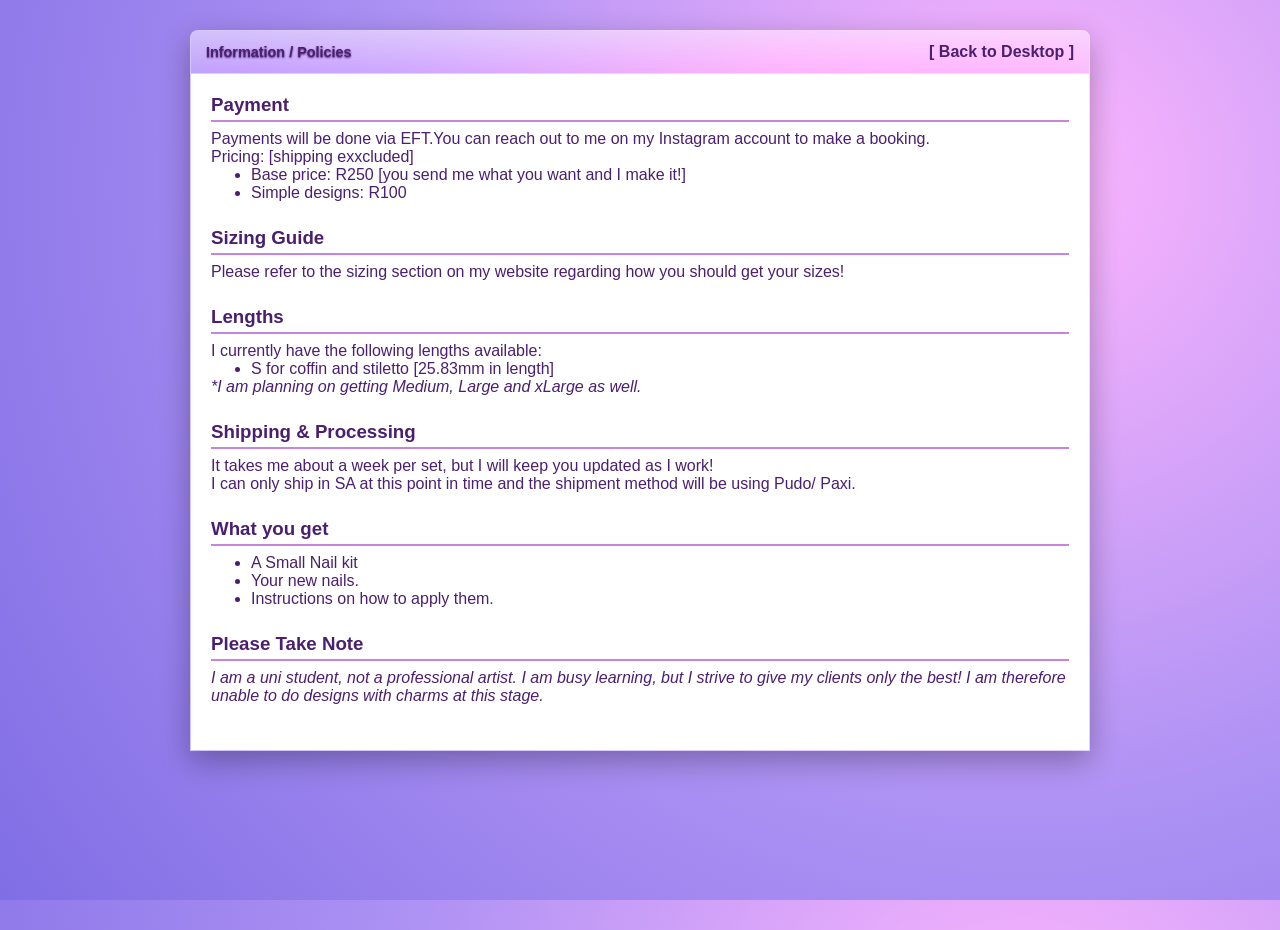
==== info.html @ 9a9f2578 "Add files via upload" ====
<!DOCTYPE html>
<html lang="en">
<head>
    <meta charset="UTF-8">
    <title>Information</title>
    <link rel="stylesheet" href="styles.css">
    <meta name="viewport" content="width=device-width, initial-scale=1.0">
    <style>
        body { background: radial-gradient(circle at 80% 20%, #FFB6FE, #AE92F4, #806EE5); overflow: auto; }
        .info-section { margin-bottom: 25px; }
        .info-section h3 { margin-bottom: 8px; color: #4B1F6F; border-bottom: 2px solid #C686DD; padding-bottom: 4px;}
        .info-section ul {padding-left: 40px;}
    </style>
</head>
<body>

    <div class="aero-window">
        <div class="window-header">
            <span class="window-title" style="color: #4B1F6F">Information / Policies</span>
            <a href="index.html" style="color: #4B1F6F; text-decoration: none; font-weight: bold;">[ Back to Desktop ]</a>
        </div>
        <div class="window-body">
            
            <div class="info-section">
                <h3>Payment</h3>
                <p>Payments will be done via EFT.You can reach out to me on my Instagram account to make a booking.</p>
                <p>Pricing: [shipping exxcluded]</p>
                <ul>
                    <li>Base price: R250 [you send me what you want and I make it!]</li>
                    <li>Simple designs: R100</li>
                </ul>
            </div>

            <div class="info-section">
                <h3>Sizing Guide</h3>
                <p>Please refer to the sizing section on my website regarding how you should get your sizes!</p>
                <p></p>
            </div>
            <div class="info-section">
                <h3>Lengths</h3>
                <p>I currently have the following lengths available:</p>
                <ul>
                    <li>S for coffin and stiletto [25.83mm in length]</li>
                </ul>
                <p><i>*I am planning on getting Medium, Large and xLarge as well.</i></p>
            </div>

            <div class="info-section">
                <h3>Shipping & Processing</h3>
                <p>It takes me about a week per set, but I will keep you updated as I work!</p>
                <p>I can only ship in SA at this point in time and the shipment method will be using Pudo/ Paxi. </p>
            </div>
            <div class="info-section">
                <h3>What you get</h3>
                <ul>
                    <li>A Small Nail kit</li>
                    <li>Your new nails.</li>
                    <li>Instructions on how to apply them.</li>
                </ul>
            </div>
            <div class="info-section">
                <h3>Please Take Note</h3>
                <p><i>I am a uni student, not a professional artist. I am busy learning, but I strive to give my clients only the best! I am therefore unable to do designs with charms at this stage.</i></p>
            </div>

        </div>
    </div>

</body>
</html>
---- styles.css ----
/* Core Styling & Frutiger Aero Reset */
* {
    box-sizing: border-box;
    margin: 0;
    padding: 0;
    font-family: 'Segoe UI', Tahoma, Geneva, Verdana, sans-serif;
}

body, html {
    height: 100%;
    width: 100%;
}

/* Bright, vibrant abstract background typical of Windows 7 era */
.desktop {
    background: radial-gradient(circle at 80% 20%, #FFB6FE, #AE92F4, #806EE5);
    height: calc(100vh - 40px);
    position: relative;
    padding: 20px;
    display: flex;
    flex-direction: column;
}

/* Centered Desktop Branding */
.desktop-title {
    position: absolute;
    top: 35%;
    left: 50%;
    transform: translate(-50%, -50%);
    color: rgba(255, 255, 255, 0.75);
    font-size: 5rem;
    font-weight: 500;
    text-shadow: 0px 2px 10px rgba(0, 0, 0, 0.3);
    user-select: none;
    pointer-events: none;
    text-align: center;
    width: 90%;
}

/* Icon Grid Organization */
.icon-grid {
    display: flex;
    flex-direction: column;
    gap: 20px;
    width: fit-content;
    z-index: 2;
}

.desktop-icon {
    display: flex;
    flex-direction: column;
    align-items: center;
    width: 90px;
    text-decoration: none;
    color: white;
    text-align: center;
    padding: 8px;
    border: 1px solid transparent;
    border-radius: 4px;
    transition: all 0.2s ease;
}

/* Windows Hover & Selection Effect */
.desktop-icon:hover {
    background: rgba(255, 255, 255, 0.15);
    border: 1px solid rgba(255, 255, 255, 0.3);
    box-shadow: inset 0 0 5px rgba(255, 255, 255, 0.5);
}

.desktop-icon img {
    width: 48px;
    height: 48px;
    margin-bottom: 5px;
    filter: drop-shadow(0px 2px 4px rgba(0,0,0,0.4));
}

.desktop-icon span {
    font-size: 0.85rem;
    text-shadow: 1px 1px 3px rgba(0, 0, 0, 0.8);
    font-weight: 500;
}

/* Style for the desktop shortcut layout */
.desktop-icon img {
    width: 64px; /* Optimal size for desktop grids */
    height: 64px;
    margin-bottom: 5px;
    /* Soft diffuse shadow simulating standard Windows 7 desktop engine */
    filter: drop-shadow(0px 3px 6px rgba(0, 0, 0, 0.4)) drop-shadow(0px 1px 2px rgba(0, 0, 0, 0.2));
    transition: transform 0.15s ease;
}

/* Give the icons a slight interactive bounce when pressed down */
.desktop-icon:active img {
    transform: scale(0.95);
    filter: drop-shadow(0px 1px 2px rgba(0, 0, 0, 0.5));
}

/* Fix mobile responsive sizing for image assets */
@media (max-width: 768px) {
    .desktop-icon img {
        width: 48px;
        height: 48px;
    }
}

/* Aero Glass Taskbar styling */
.taskbar {
    height: 40px;
    background: #FFE6F6;
    backdrop-filter: blur(12px) saturate(180%);
    -webkit-backdrop-filter: blur(12px) saturate(180%);
    border-top: 1px solid rgba(255, 255, 255, 0.3);
    box-shadow: 0 -2px 10px rgba(0,0,0,0.15);
    display: flex;
    align-items: center;
    justify-content: space-between;
    padding: 0 10px;
    position: fixed;
    bottom: 0;
    width: 100%;
    z-index: 999;
}

.start-button img {
    width: 28px;
    height: 28px;
    cursor: pointer;
    transition: transform 0.2s;
}
.start-button img:hover {
    transform: scale(1.1);
}

.taskbar-links {
    display: flex;
    gap: 15px;
}

.taskbar-icon img {
    width: 26px;
    height: 26px;
    transition: transform 0.1s;
}
.taskbar-icon img:hover {
    transform: translateY(-2px);
}


/* Styling for Font Awesome Icons in Taskbar */
.taskbar-icon i {
    font-size: 24px; /* Adjusts icon size */
    color: #FF8AD8;
    text-shadow: 0 0 8px #FFE6F6, 0 2px 4px #FF3BC1; 
    transition: all 0.2s ease-in-out;
}

/* Hover glow effect */
.taskbar-icon:hover i {
    color: #FF3BC1;
    transform: scale(1.1) translateY(-2px);
    text-shadow: 0 0 15px #FF3BC1;
}

.system-tray {
    color: #4B1F6F;
    font-size: 0.8rem;
    text-shadow: 1px 1px 2px rgba(0,0,0,0.5);
}

/* --- Subpages Windows (Aero Theme Window Wrapper) --- */
.aero-window {
    background: rgba(255, 255, 255, 0.2);
    backdrop-filter: blur(20px) saturate(200%);
    -webkit-backdrop-filter: blur(20px) saturate(200%);
    border: 1px solid rgba(255, 255, 255, 0.45);
    border-radius: 8px 8px 0 0;
    box-shadow: 0 10px 30px rgba(0,0,0,0.3);
    max-width: 900px;
    margin: 30px auto;
    color: #4B1F6F;
    overflow: hidden;
    width: 95%;
}

.window-header {
    background: linear-gradient(to bottom, rgba(255,255,255,0.4), rgba(255,255,255,0.1));
    padding: 12px 15px;
    display: flex;
    justify-content: space-between;
    align-items: center;
    border-bottom: 1px solid rgba(255, 255, 255, 0.2);
}

.window-title {
    font-weight: 600;
    color: #fff;
    text-shadow: 0 1px 2px #4B1F6F;
    font-size: 0.9rem;
    white-space: nowrap;
    overflow: hidden;
    text-overflow: ellipsis;
    max-width: 60%;
}

.window-body {
    background: white; 
    padding: 20px;
    min-height: 400px;
}

/* Portfolio Page Grid layouts */
.gallery-grid {
    display: grid;
    grid-template-columns: repeat(auto-fill, minmax(180px, 1fr));
    gap: 15px;
}

.nail-card {
    border: 1px solid #ddd;
    border-radius: 4px;
    overflow: hidden;
    box-shadow: 0 2px 5px rgba(0,0,0,0.05);
}

.nail-card img {
    width: 100%;
    height: 180px;
    object-fit: cover;
    display: block;
}

.nail-card p {
    padding: 8px;
    font-size: 0.9rem;
    font-weight: 500;
    text-align: center;
    background: #f9f9f9;
}

/* ==========================================================================
   📱 MOBILE & TABLET OPTIMISATIONS (Media Queries)
   ========================================================================== */

@media (max-width: 768px) {
    /* Change desktop shortcut orientation to horizontal at the top */
    .icon-grid {
        flex-direction: row;
        flex-wrap: wrap;
        justify-content: center;
        width: 100%;
        gap: 15px;
    }

    .desktop-icon {
        width: 85px;
        padding: 5px;
    }

    .desktop-icon img {
        width: 40px;
        height: 40px;
    }

    /* Adjust main background name size so it stays clean */
    .desktop-title {
        font-size: 2rem;
        top: 50%;
    }

    /* Window expands to fill mobile viewport nicely */
    .aero-window {
        width: 100%;
        margin: 0;
        border-radius: 0;
        border-left: none;
        border-right: none;
        border-top: none;
        min-height: calc(100vh - 40px);
    }

    .window-body {
        padding: 15px;
        min-height: calc(100vh - 85px);
        padding-bottom: 60px; /* Safe zone padding for the bottom bar */
    }

    /* Scale gallery grid down for narrow screens */
    .gallery-grid {
        grid-template-columns: repeat(auto-fill, minmax(140px, 1fr));
        gap: 10px;
    }

    .nail-card img {
        height: 140px;
    }

    /* Ensure user can read comfortably on mobile */
    .info-section h3 {
        font-size: 1.1rem;
    }
    
    .info-section p {
        font-size: 0.9rem;
        line-height: 1.4;
    }
}

/* Subpage specific background to anchor theme consistency */
.subpage-bg {
    background: radial-gradient(circle at 80% 20%, #FFB6FE, #AE92F4, #806EE5);
    overflow-y: auto;
    min-height: 100vh;
    padding: 20px 0;
}

/* Detailed Explorer Layout Adjustment */
.detailed-window {
    max-width: 1000px;
    margin: 20px auto;
}

/* Window Navigation Control elements */
.window-controls {
    display: flex;
    gap: 8px;
}

.win-btn {
    color: #4B1F6F;
    text-decoration: none;
    background: rgba(255, 255, 255, 0.15);
    padding: 5px 12px;
    border-radius: 4px;
    border: 1px solid rgba(255, 255, 255, 0.2);
    font-size: 0.85rem;
    transition: all 0.2s ease;
}

.win-btn:hover {
    background: rgba(255, 255, 255, 0.3);
    box-shadow: 0 0 8px rgba(255, 255, 255, 0.5);
}

/* Windows 7 Style Address Bar Blueprint */
.address-bar {
    background: linear-gradient(to bottom, #FFE6F6, #FF8AD8);
    border-bottom: 1px solid #d1d1d1;
    padding: 6px 15px;
    font-size: 0.85rem;
    color: #444;
}

.breadcrumbs {
    display: flex;
    align-items: center;
    gap: 6px;
}

.breadcrumb-arrow {
    font-size: 0.7rem;
    color: #888;
}

.current-folder {
    font-weight: 600;
    color: #111;
}

/* Split Column Layout Architecture */
.split-workspace {
    display: flex;
    gap: 20px;
    border-bottom: 1px solid #e0e0e0;
}

.main-gallery-zone {
    flex: 2;
}

.set-metadata-zone {
    flex: 1;
    min-width: 250px;
}

/* Structural Header Design */
.section-title {
    font-size: 1.2rem;
    font-weight: 500;
    color: #4B1F6F;
    margin-bottom: 15px;
    border-bottom: 1px dashed #d1d1d1;
    padding-bottom: 5px;
}

/* Stack Finished Work Images Cleanly */
.set-main-images.row-layout {
    display: grid;
    grid-template-columns: repeat(3, 1fr); /* Forces exactly 3 items per row */
    gap: 15px; /* Adds clean spacing between windows cells */
    margin-bottom: 20px;
}

.set-image-wrapper img {
    width: 100%;
    height: 180px; /* Uniform crop height for neat aesthetic uniformity */
    object-fit: cover;
    border-radius: 4px;
    border: 1px solid #ddd;
    cursor: pointer;
    transition: transform 0.2s ease;
}

/* Give images a subtle hover pop effect to hint playability */
.set-image-wrapper img:hover, .ref-image-card img:hover {
    transform: scale(1.02);
    box-shadow: 0 4px 12px #FF8AD8;
}
.reference-images-grid {
    display: grid;
    grid-template-columns: repeat(4, 1fr); /* Forces all 4 reference images into a row */
    gap: 15px;
}

.ref-image-card img {
    width: 100%;
    height: 130px; /* Uniform height for reference items */
    object-fit: cover;
    border-radius: 4px;
    border: 1px dashed #cbd5e1;
    cursor: pointer;
    transition: transform 0.2s ease;
}
.set-image-wrapper img:hover, .ref-image-card img:hover {
    transform: scale(1.03);
    box-shadow: 0 4px 12px #FF8AD8;
}

.lightbox-overlay {
    display: none; /* Hidden by default */
    position: fixed;
    z-index: 10000; /* Stays above taskbars and desktop windows */
    left: 0;
    top: 0;
    width: 100%;
    height: 100%;
    background-color: rgba(0, 0, 0, 0.6);
    backdrop-filter: blur(5px);
    align-items: center;
    justify-content: center;
}

/* Inner pop-up window styling that looks like a miniature software program */
.lightbox-window {
    background: rgba(255, 255, 255, 0.2);
    backdrop-filter: blur(25px) saturate(200%);
    border: 1px solid rgba(255, 255, 255, 0.5);
    border-radius: 8px 8px 4px 4px;
    box-shadow: 0 20px 50px rgba(0,0,0,0.5);
    max-width: 85%;
    max-height: 85%;
    overflow: hidden;
    animation: zoomInSubtle 0.25s ease-out;
}

.lightbox-header {
    background: linear-gradient(to bottom, rgba(255,255,255,0.4), rgba(255,255,255,0.15));
    padding: 8px 12px;
    color: white;
    font-size: 0.85rem;
    font-weight: 600;
    text-shadow: 0 1px 2px rgba(0,0,0,0.5);
    border-bottom: 1px solid rgba(255,255,255,0.2);
}

.lightbox-body {
    background: #111; /* Clean black frame background for contrast */
    padding: 10px;
    display: flex;
    justify-content: center;
    align-items: center;
}

.lightbox-body img {
    max-width: 100%;
    max-height: 70vh;
    object-fit: contain;
    border: 1px solid #333;
}

/* Quick Close indicator button styling */
.lightbox-close {
    position: absolute;
    top: 20px;
    right: 30px;
    color: #fff;
    font-size: 40px;
    font-weight: bold;
    cursor: pointer;
    transition: color 0.2s;
}
.lightbox-close:hover {
    color: #00b4db;
}

/* Windows 7 Aero fluid window execution script lookalike animation */
@keyframes zoomInSubtle {
    from { transform: scale(0.92); opacity: 0; }
    to { transform: scale(1); opacity: 1; }
}

/* File Properties Meta Box Layout */
.meta-card {
    background: #FFE6F6;
    border: 1px solid #cbd5e1;
    border-radius: 6px;
    padding: 15px;
    box-shadow: inset 0 0 5px rgba(0,0,0,0.02);
}

.meta-card h3 {
    font-size: 0.95rem;
    margin-bottom: 12px;
    color: #334155;
}

.meta-table {
    width: 100%;
    border-collapse: collapse;
    font-size: 0.88rem;
}

.meta-table td {
    padding: 8px 4px;
    vertical-align: top;
    line-height: 1.4;
}

.badge-time {
    background: #FF8AD8;
    color: #4B1F6F;
    padding: 3px 8px;
    border-radius: 12px;
    font-weight: 600;
    font-size: 0.8rem;
    display: inline-block;
}

/* Footer Container for Blueprint References */
.window-body-footer {
    background: #FFE6F6;
    padding: 20px;
}

.reference-title {
    color: #4B1F6F;
}

.reference-images-grid {
    display: grid;
    grid-template-columns: repeat(auto-fill, minmax(150px, 1fr));
    gap: 15px;
}

.ref-image-card {
    background: white;
    border: 1px dashed #cbd5e1;
    padding: 8px;
    border-radius: 4px;
    text-align: center;
}

.ref-image-card img {
    width: 100%;
    height: 110px;
    object-fit: cover;
    border-radius: 2px;
}

.ref-image-card p {
    font-size: 0.75rem;
    color: #64748b;
    margin-top: 6px;
    white-space: nowrap;
    overflow: hidden;
    text-overflow: ellipsis;
}

/* --- Responsive Fluid Mobile Adapters --- */
@media (max-width: 768px) {
    /* Stacks elements smoothly or shrinks grids on mobile views */
    .set-main-images.row-layout {
        grid-template-columns: repeat(auto-fill, minmax(100px, 1fr));
        gap: 8px;
    }
    .set-image-wrapper img {
        height: 110px;
    }
    
    .reference-images-grid {
        grid-template-columns: repeat(2, 1fr); /* 2x2 block matrix for phone displays */
        gap: 10px;
    }
    .ref-image-card img {
        height: 100px;
    }
}
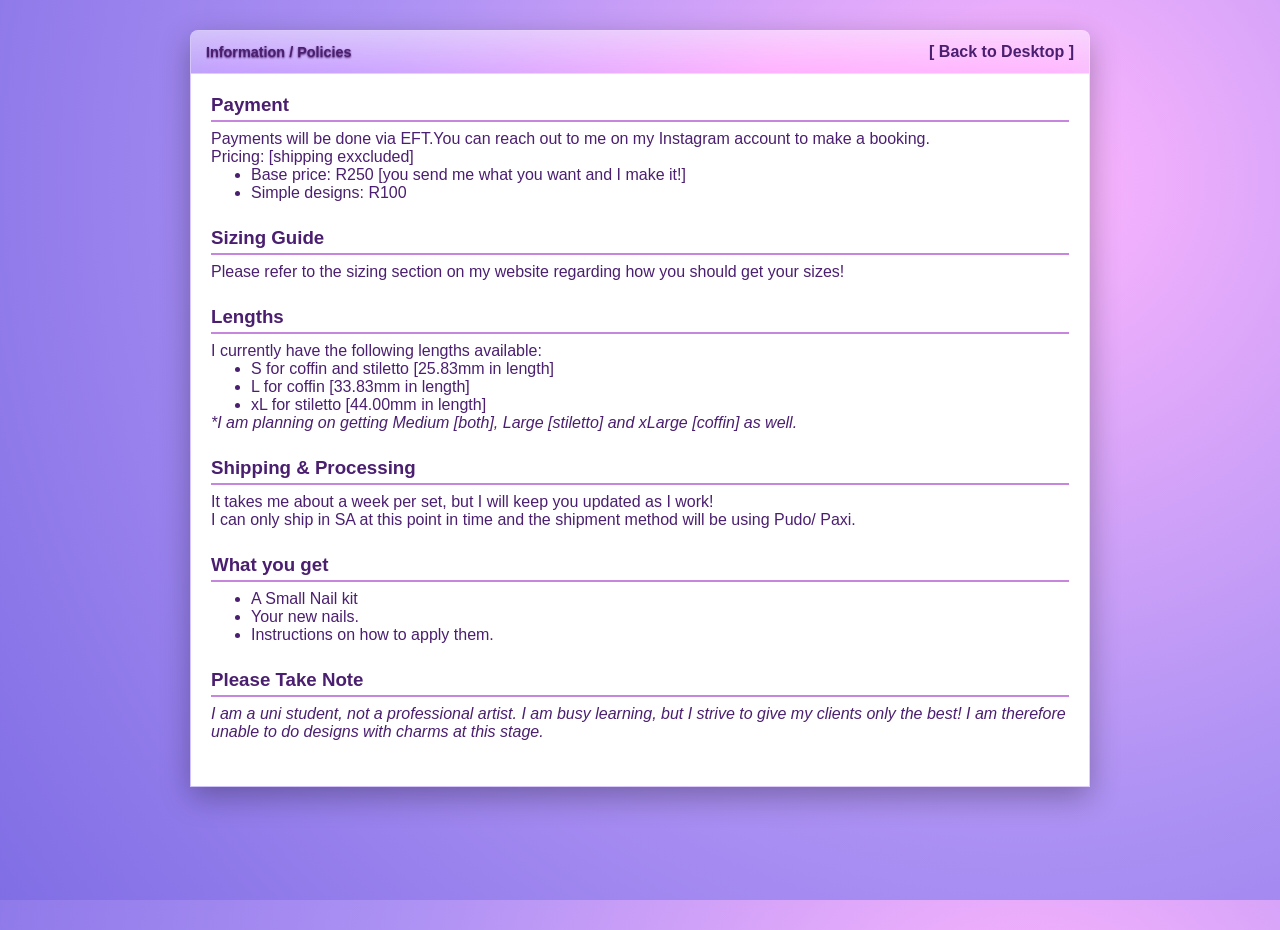
==== commit 55618b1f: "Update info.html Added sizes" ====
--- a/info.html
+++ b/info.html
@@ -41,8 +41,10 @@
                 <p>I currently have the following lengths available:</p>
                 <ul>
                     <li>S for coffin and stiletto [25.83mm in length]</li>
+                    <li>L for coffin [33.83mm in length]</li>
+                    <li>xL for stiletto [44.00mm in length]</li>
                 </ul>
-                <p><i>*I am planning on getting Medium, Large and xLarge as well.</i></p>
+                <p><i>*I am planning on getting Medium [both], Large [stiletto] and xLarge [coffin] as well.</i></p>
             </div>
 
             <div class="info-section">
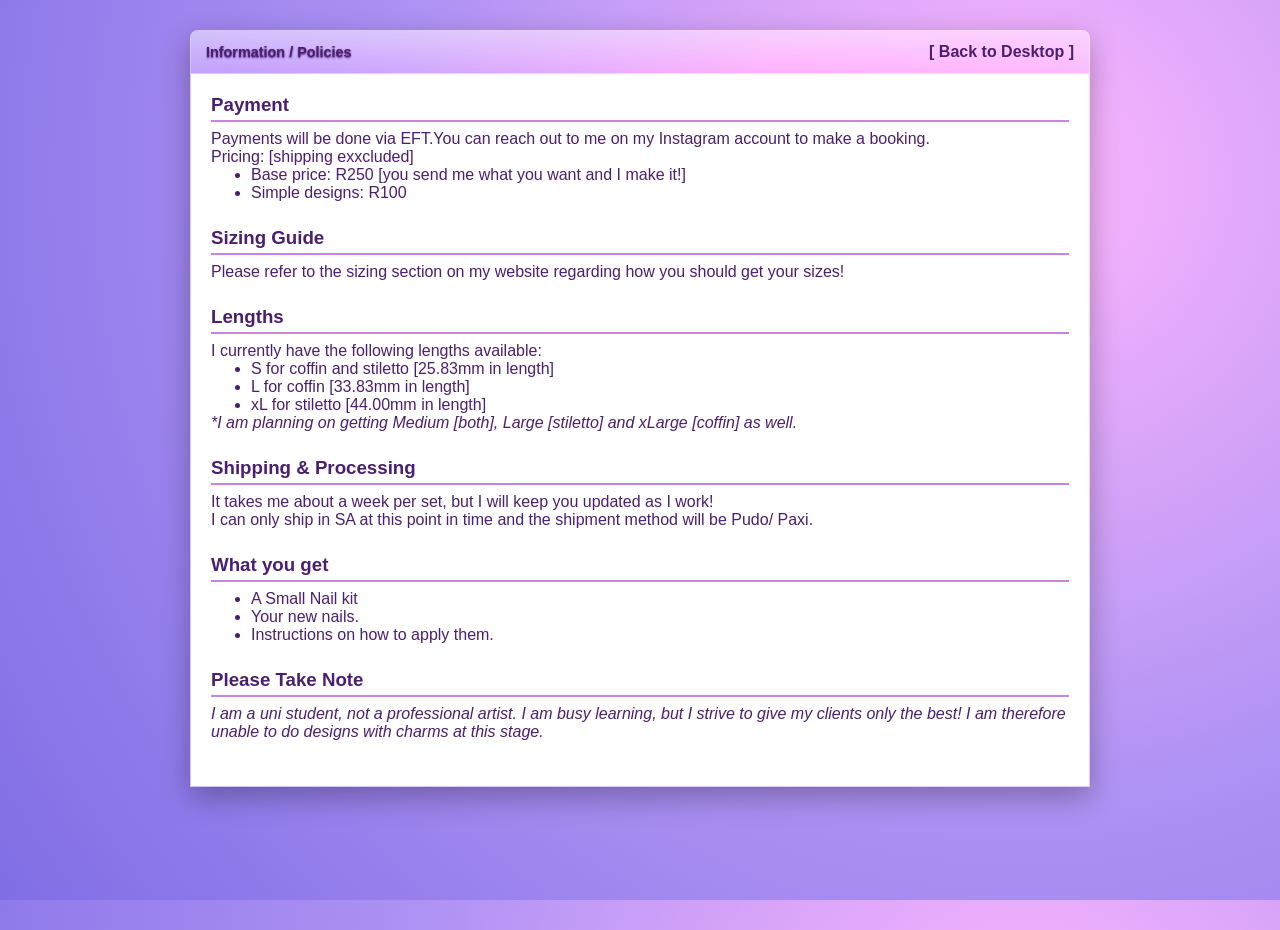
==== commit 992ac36b: "Update info.html" ====
--- a/info.html
+++ b/info.html
@@ -50,7 +50,7 @@
             <div class="info-section">
                 <h3>Shipping & Processing</h3>
                 <p>It takes me about a week per set, but I will keep you updated as I work!</p>
-                <p>I can only ship in SA at this point in time and the shipment method will be using Pudo/ Paxi. </p>
+                <p>I can only ship in SA at this point in time and the shipment method will be Pudo/ Paxi. </p>
             </div>
             <div class="info-section">
                 <h3>What you get</h3>
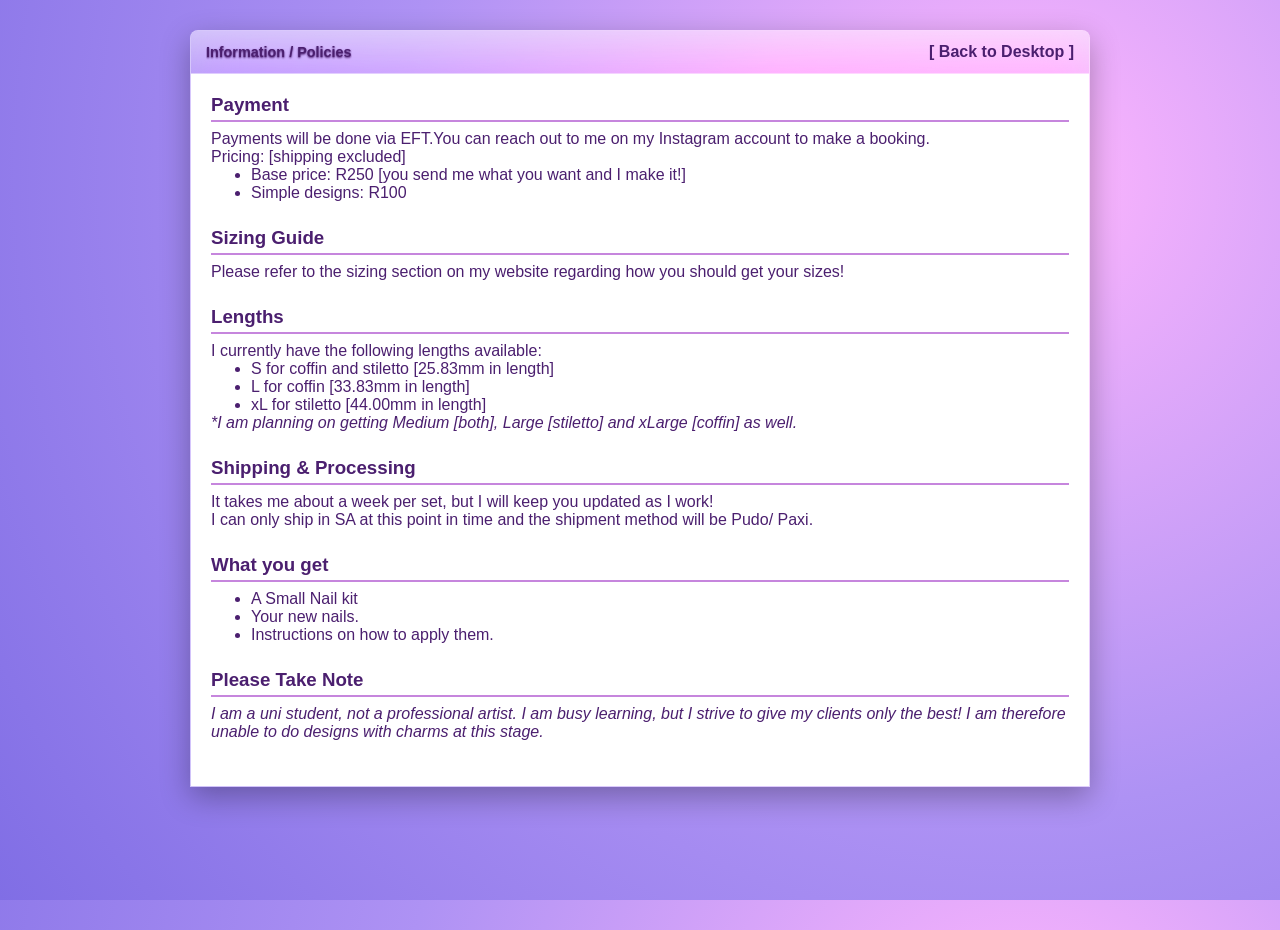
==== commit c80084d4: "Update info.html" ====
--- a/info.html
+++ b/info.html
@@ -24,7 +24,7 @@
             <div class="info-section">
                 <h3>Payment</h3>
                 <p>Payments will be done via EFT.You can reach out to me on my Instagram account to make a booking.</p>
-                <p>Pricing: [shipping exxcluded]</p>
+                <p>Pricing: [shipping excluded]</p>
                 <ul>
                     <li>Base price: R250 [you send me what you want and I make it!]</li>
                     <li>Simple designs: R100</li>
